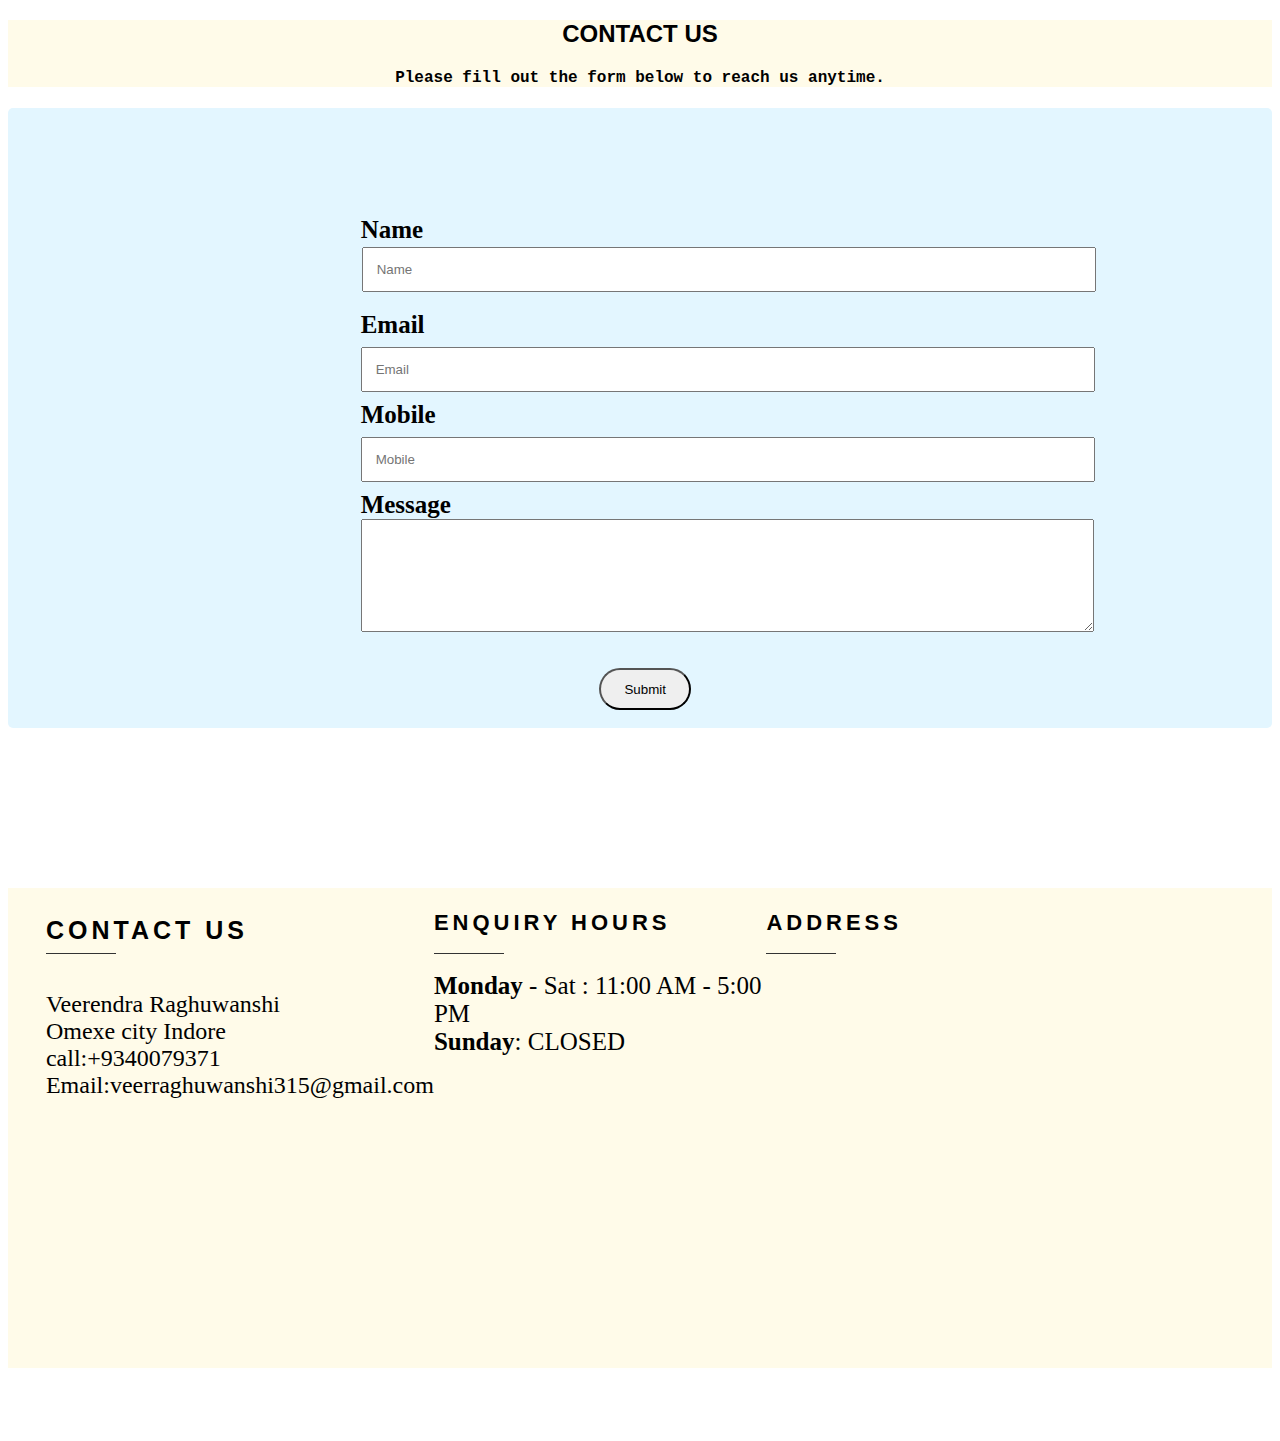
==== assests/Contact.html @ e42b3734 "up" ====
<!DOCTYPE html>
<html lang="en">
  <head>
    <meta charset="UTF-8" />
    <meta http-equiv="X-UA-Compatible" content="IE=edge" />
    <meta name="viewport" content="width=device-width, initial-scale=1.0" />
    <title>contact_us</title>
    <link rel="stylesheet" href="/Css/contact.css" />
  </head>
  <body>
    <div class="div1">
      <h2 style="font-family: 'Segoe UI', Tahoma, Geneva, Verdana, sans-serif  " >
        CONTACT US
      </h2>
      <h4 style="font-family: 'Overpass Mono', monospace">
        Please fill out the form below to reach us anytime.
      </h4>
    </div>
    <div class="container">
      <form action="" class="bd">
        <div class="name1">
          <label for="name">Name</label>
        </div>

        <div class="name2">
          <input class="input1" type="text" placeholder="Name" required />
        </div>

        <div class="email1">
          <label for="email">Email</label>
        </div>
        <div class="email2">
          <input class="input2" type="email" placeholder="Email" required />
        </div>

        <div class="email1">
          <label for="email">Mobile</label>
        </div>
        <div class="email2">
          <input class="input2" type="text" placeholder="Mobile" required />
        </div>
        <div class="msg">
          <label for="text">Message</label>
        </div>
        <div>
          <textarea name="text" id="" cols="" rows=""></textarea>
        </div>

        <a href="#submited"
          ><input class="btn" type="submit" value="Submit"
        /></a>
      </form>
    </div>

    <div class="contact_us">
      <div class="first">
        <p class="fp">CONTACT US</p>
        <p class="bord"></p>
        <p style="font-size: 24px; position: relative; bottom: 12%">
          Veerendra Raghuwanshi <br />
          Omexe city Indore <br />
          call:+9340079371 <br />Email:veerraghuwanshi315@gmail.com
        </p>
      </div>

      <div class="sc">
        <p class="second">Enquiry Hours</p>
        <p class="bord"></p>
        <p
          style="
            position: relative;
            font-size: -2rem;
            top: -16%;
            font-size: 25px;
          "
        >
          <b>Monday</b> - Sat : 11:00 AM - 5:00 PM <br />
          <b>Sunday</b>: CLOSED
        </p>
      </div>

      <div class="thi">
        <p class="third">Address</p>
        <p class="bord"></p>

        <div class="map">
          <iframe
            src="https://www.google.com/maps/embed?pb=!1m18!1m12!1m3!1d3678.750277711609!2d75.93466251464842!3d22.774646985079126!2m3!1f0!2f0!3f0!3m2!1i1024!2i768!4f13.1!3m3!1m2!1s0x39631d758208c803%3A0xd7f92a53317d6bb0!2sOmaxe%20City%20Indore!5e0!3m2!1sen!2sin!4v1680419051520!5m2!1sen!2sin"
            width="640"
            height="410"
            style="
              border: 0;
              position: relative;
              margin-top: -14px;
              bottom: 68px;
            "
            p
            allowfullscreen=""
            loading="lazy"
            referrerpolicy="no-referrer-when-downgrade"
          ></iframe>
        </div>
      </div>
    </div>
  </body>
</html>
---- Css/contact.css ----
.div1{
  text-align: center;
  text-align: center;
  /* margin-top: 226px */
  background-color: #FFFBE9;
  width: 100%;
  height: 1%;

}
a input:hover{
  background-color: red;
}
.bd{
  /* height: 35rem; */
  width:50%;
  /* display: inline-flex; */
  /* align-items: center; */
  justify-content: center;
  /* border: 2px solid black; */
  margin-left: 26%;
  /* background-color: hsl(55, 95%, 42%); */
  /* background-color: #f2f2f2; */
  margin-top: 10px;
  

}
.name1{
  
  font-size: 25px;
  display: inline-flex;
  margin-top: 3rem;
  
  font-weight: bold;

}
.name2{
  width: 96%;
  padding: 12px;
  /* border: 1px solid #ccc; */
  margin-top: 6px;
  /* margin-bottom: 16px; */
  /* resize: vertical; */
  
}
.input1{
  padding: 13px;
    width: 44rem;
    /* margin: 0px; */
    position: relative;
    right: 11px;
    bottom: 15px;
}
.email1{
  
  margin-top: -8px;
  margin-bottom: 25px;
  font-size: 25px;
  font-weight: bold;
  
  
}

.input2{
  padding: 13px;
  width: 44rem;
  margin: 0px;
  position: relative;
  /* right: 24px; */
  left: 0%;
  bottom: 17px;
}
.msg{
  font-size: 25px;
  display: inline-flex;
  margin-top: -3rem;
  font-weight: bold;
}
textarea{
  width: 727px;
  height: 107px;
  
}
.btn{
    height: 42px;
    width: 92px;
    border-radius: 100px;
    position: relative;
    left: 41%;
    padding: 11px;
    bottom: -2rem;
}

.container{
  border-radius: 5px;
  background-color: #E3F6FF;
  padding: 50px;

}
.contact_us{
  /* background-color: antiquewhite; */
  height: 30rem;
  width: 100%;
  display: inline-flex;
  position: relative;
    bottom: -10rem;
    background-color: #FFFBE9;
  

}
.fp{
  letter-spacing: 3px;
  font-size: 25px;
  font-family: "Open Sans", sans-serif;
  font-weight: bold;

  letter-spacing: 4px;
  line-height: 3.4;
  POSITION: relative;
    bottom: 25px;

}


.first{
  height: 100%;
  width: 400px;
  /* background-color: aqua; */
  /* display: inline-flex;  */
  /* justify-content: center; */
  /* word-spacing: 3px; */
  position: relative;
  left: 3%;

  }
  


.bord{
  border-bottom: 1px solid #333;
  width: 70px;
  position: relative;
  bottom: 70px;
  /* display: inline-block; */
  /* margin-top: 0; */
  /* left: revert; */
  /* margin-right: 2rem; */
  /* margin-bottom: 26rem; */
  
}

.sc{
  height: 100%;
  width: 400px;
  /* width: 21rem; */
  /* background-color: greenyellow; */
  position: relative;
  left: 3%;
}
.second{
  
  display: inline-flex; 
    /* justify-content: center; */
    letter-spacing: 3px;
    /* word-spacing: 3px; */
    font-size: 22px;
    font-family: "Open Sans", sans-serif;
    letter-spacing: 4px;
    font-weight: bold;
    text-transform: uppercase;
    line-height: 3.4;
    position: relative;
    right: 0%;
    /* top: -5%; */
    bottom: 24px;
  
}
.thi{
  height: 100%;
  width: 43%;
  /* width: 21rem; */
  /* background-color:blue; */
  position: relative;
  left: 3%;
}
.third{
  
  display: inline-flex; 
    /* justify-content: center; */
    letter-spacing: 3px;
    /* word-spacing: 3px; */
    font-size: 22px;
    font-family: "Open Sans", sans-serif;
    letter-spacing: 4px;
    font-weight: bold;
    text-transform: uppercase;
    line-height: 3.4;
    position: relative;
    right: 0%;
    /* top: -5%; */
    bottom: 24px;

}
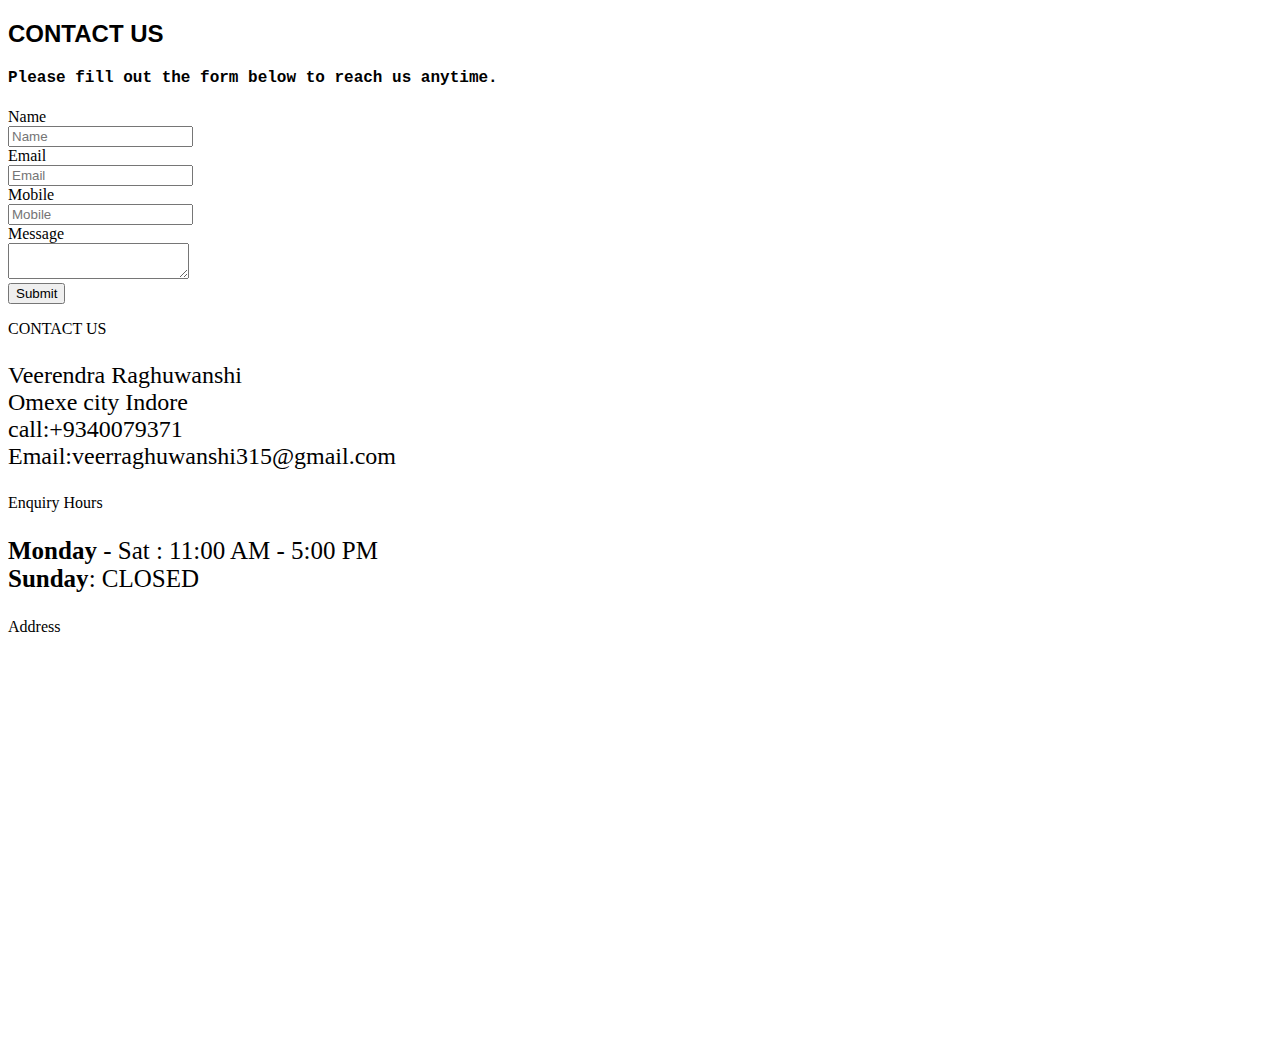
==== commit 02891886: "Update Contact.html" ====
--- a/assests/Contact.html
+++ b/assests/Contact.html
@@ -5,7 +5,7 @@
     <meta http-equiv="X-UA-Compatible" content="IE=edge" />
     <meta name="viewport" content="width=device-width, initial-scale=1.0" />
     <title>contact_us</title>
-    <link rel="stylesheet" href="/Css/contact.css" />
+    <link rel="stylesheet" href="Css/contact.css" />
   </head>
   <body>
     <div class="div1">
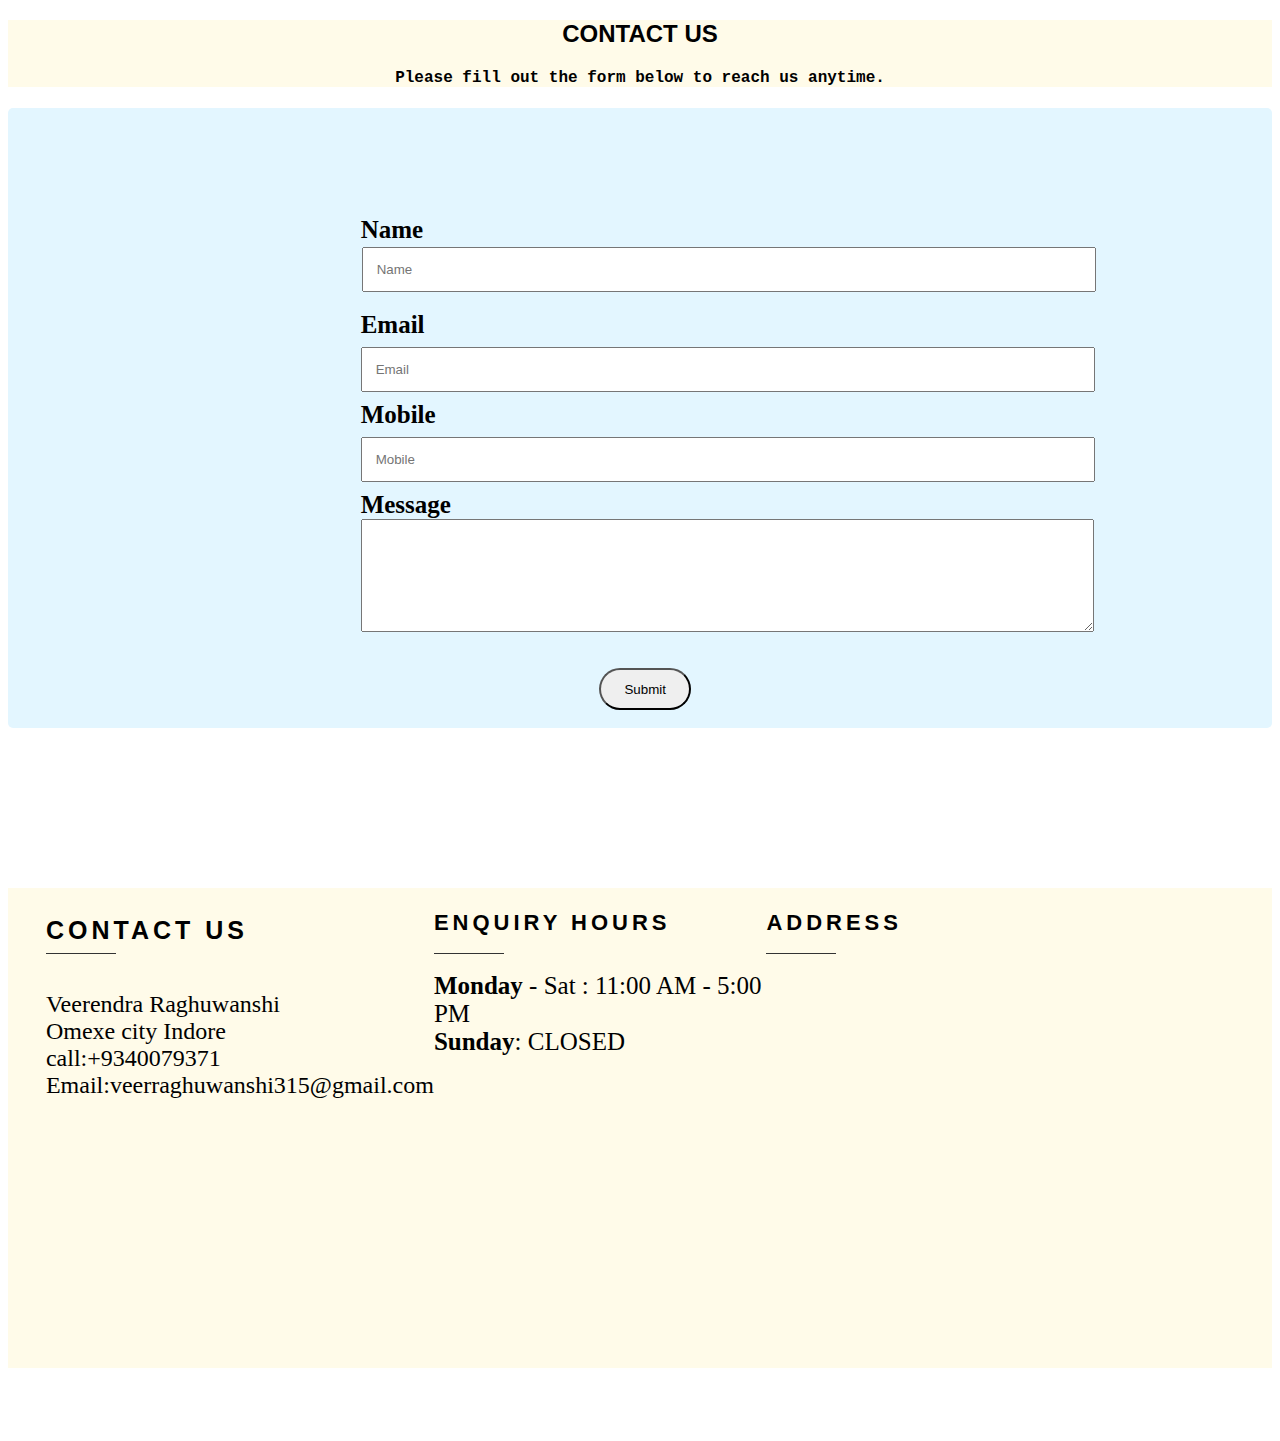
==== commit 74a30baf: "veer Raghuwanshi" ====
--- a/assests/Contact.html
+++ b/assests/Contact.html
@@ -6,6 +6,212 @@
     <meta name="viewport" content="width=device-width, initial-scale=1.0" />
     <title>contact_us</title>
     <link rel="stylesheet" href="Css/contact.css" />
+    <style>
+      
+.div1{
+  text-align: center;
+  text-align: center;
+  /* margin-top: 226px */
+  background-color: #FFFBE9;
+  width: 100%;
+  height: 1%;
+
+}
+a input:hover{
+  background-color: red;
+}
+.bd{
+  /* height: 35rem; */
+  width:50%;
+  /* display: inline-flex; */
+  /* align-items: center; */
+  justify-content: center;
+  /* border: 2px solid black; */
+  margin-left: 26%;
+  /* background-color: hsl(55, 95%, 42%); */
+  /* background-color: #f2f2f2; */
+  margin-top: 10px;
+  
+
+}
+.name1{
+  
+  font-size: 25px;
+  display: inline-flex;
+  margin-top: 3rem;
+  
+  font-weight: bold;
+
+}
+.name2{
+  width: 96%;
+  padding: 12px;
+  /* border: 1px solid #ccc; */
+  margin-top: 6px;
+  /* margin-bottom: 16px; */
+  /* resize: vertical; */
+  
+}
+.input1{
+  padding: 13px;
+    width: 44rem;
+    /* margin: 0px; */
+    position: relative;
+    right: 11px;
+    bottom: 15px;
+}
+.email1{
+  
+  margin-top: -8px;
+  margin-bottom: 25px;
+  font-size: 25px;
+  font-weight: bold;
+  
+  
+}
+
+.input2{
+  padding: 13px;
+  width: 44rem;
+  margin: 0px;
+  position: relative;
+  /* right: 24px; */
+  left: 0%;
+  bottom: 17px;
+}
+.msg{
+  font-size: 25px;
+  display: inline-flex;
+  margin-top: -3rem;
+  font-weight: bold;
+}
+textarea{
+  width: 727px;
+  height: 107px;
+  
+}
+.btn{
+    height: 42px;
+    width: 92px;
+    border-radius: 100px;
+    position: relative;
+    left: 41%;
+    padding: 11px;
+    bottom: -2rem;
+}
+
+.container{
+  border-radius: 5px;
+  background-color: #E3F6FF;
+  padding: 50px;
+
+}
+.contact_us{
+  /* background-color: antiquewhite; */
+  height: 30rem;
+  width: 100%;
+  display: inline-flex;
+  position: relative;
+    bottom: -10rem;
+    background-color: #FFFBE9;
+  
+
+}
+.fp{
+  letter-spacing: 3px;
+  font-size: 25px;
+  font-family: "Open Sans", sans-serif;
+  font-weight: bold;
+
+  letter-spacing: 4px;
+  line-height: 3.4;
+  POSITION: relative;
+    bottom: 25px;
+
+}
+
+
+.first{
+  height: 100%;
+  width: 400px;
+  /* background-color: aqua; */
+  /* display: inline-flex;  */
+  /* justify-content: center; */
+  /* word-spacing: 3px; */
+  position: relative;
+  left: 3%;
+
+  }
+  
+
+
+.bord{
+  border-bottom: 1px solid #333;
+  width: 70px;
+  position: relative;
+  bottom: 70px;
+  /* display: inline-block; */
+  /* margin-top: 0; */
+  /* left: revert; */
+  /* margin-right: 2rem; */
+  /* margin-bottom: 26rem; */
+  
+}
+
+.sc{
+  height: 100%;
+  width: 400px;
+  /* width: 21rem; */
+  /* background-color: greenyellow; */
+  position: relative;
+  left: 3%;
+}
+.second{
+  
+  display: inline-flex; 
+    /* justify-content: center; */
+    letter-spacing: 3px;
+    /* word-spacing: 3px; */
+    font-size: 22px;
+    font-family: "Open Sans", sans-serif;
+    letter-spacing: 4px;
+    font-weight: bold;
+    text-transform: uppercase;
+    line-height: 3.4;
+    position: relative;
+    right: 0%;
+    /* top: -5%; */
+    bottom: 24px;
+  
+}
+.thi{
+  height: 100%;
+  width: 43%;
+  /* width: 21rem; */
+  /* background-color:blue; */
+  position: relative;
+  left: 3%;
+}
+.third{
+  
+  display: inline-flex; 
+    /* justify-content: center; */
+    letter-spacing: 3px;
+    /* word-spacing: 3px; */
+    font-size: 22px;
+    font-family: "Open Sans", sans-serif;
+    letter-spacing: 4px;
+    font-weight: bold;
+    text-transform: uppercase;
+    line-height: 3.4;
+    position: relative;
+    right: 0%;
+    /* top: -5%; */
+    bottom: 24px;
+
+}
+
+    </style>
   </head>
   <body>
     <div class="div1">
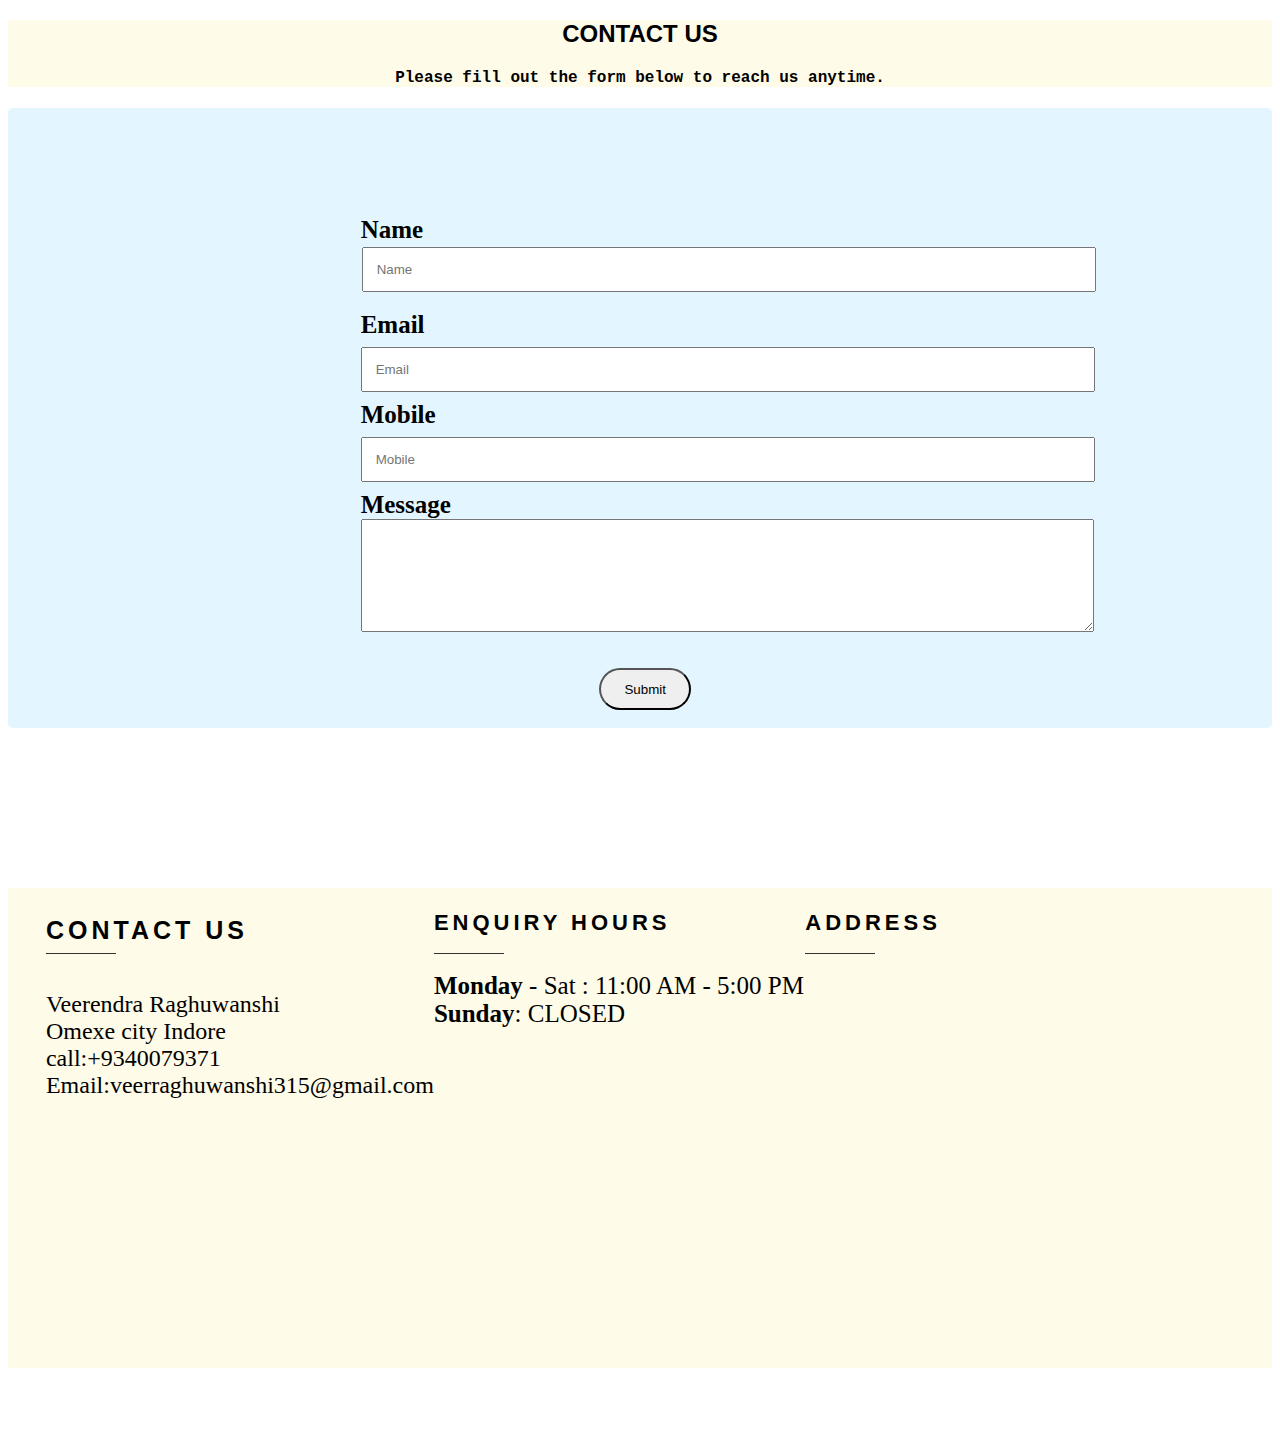
==== commit 60a7a410: "update" ====
--- a/assests/Contact.html
+++ b/assests/Contact.html
@@ -292,7 +292,7 @@
         <div class="map">
           <iframe
             src="https://www.google.com/maps/embed?pb=!1m18!1m12!1m3!1d3678.750277711609!2d75.93466251464842!3d22.774646985079126!2m3!1f0!2f0!3f0!3m2!1i1024!2i768!4f13.1!3m3!1m2!1s0x39631d758208c803%3A0xd7f92a53317d6bb0!2sOmaxe%20City%20Indore!5e0!3m2!1sen!2sin!4v1680419051520!5m2!1sen!2sin"
-            width="640"
+            width="500px"
             height="410"
             style="
               border: 0;
